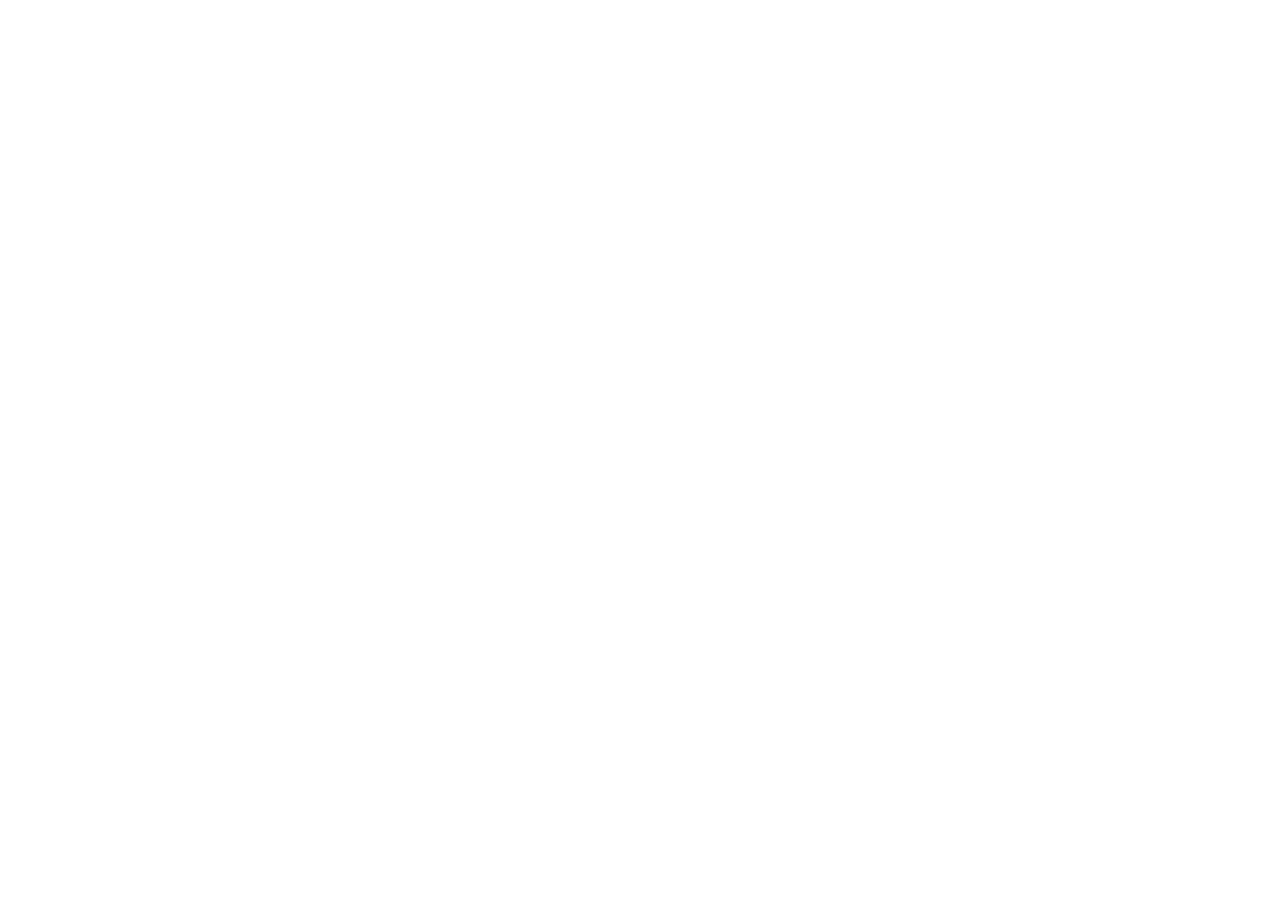
==== about.html @ f22e92d4 "added about.html, places.html and updated index.html" ====
<!DOCTYPE html>
<html lang="en">
  <head>
    <meta charset="UTF-8" />
    <meta name="viewport" content="width=device-width, initial-scale=1.0" />
    <title>Document</title>
  </head>
  <body></body>
</html>
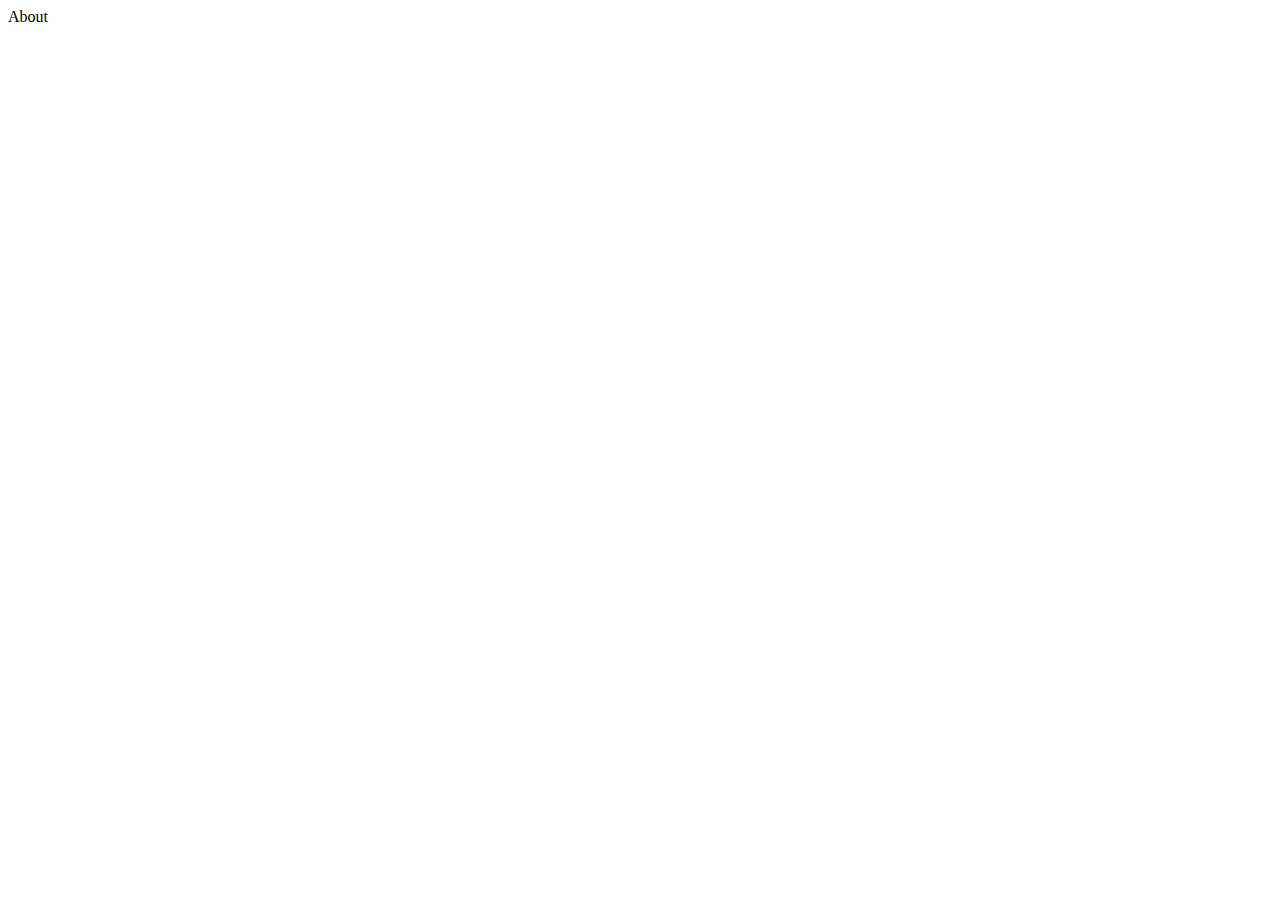
==== commit 809e7cc4: "added ocean.jpg, minor updates to all files" ====
--- a/about.html
+++ b/about.html
@@ -5,5 +5,7 @@
     <meta name="viewport" content="width=device-width, initial-scale=1.0" />
     <title>Document</title>
   </head>
-  <body></body>
+  <body>
+    About
+  </body>
 </html>
